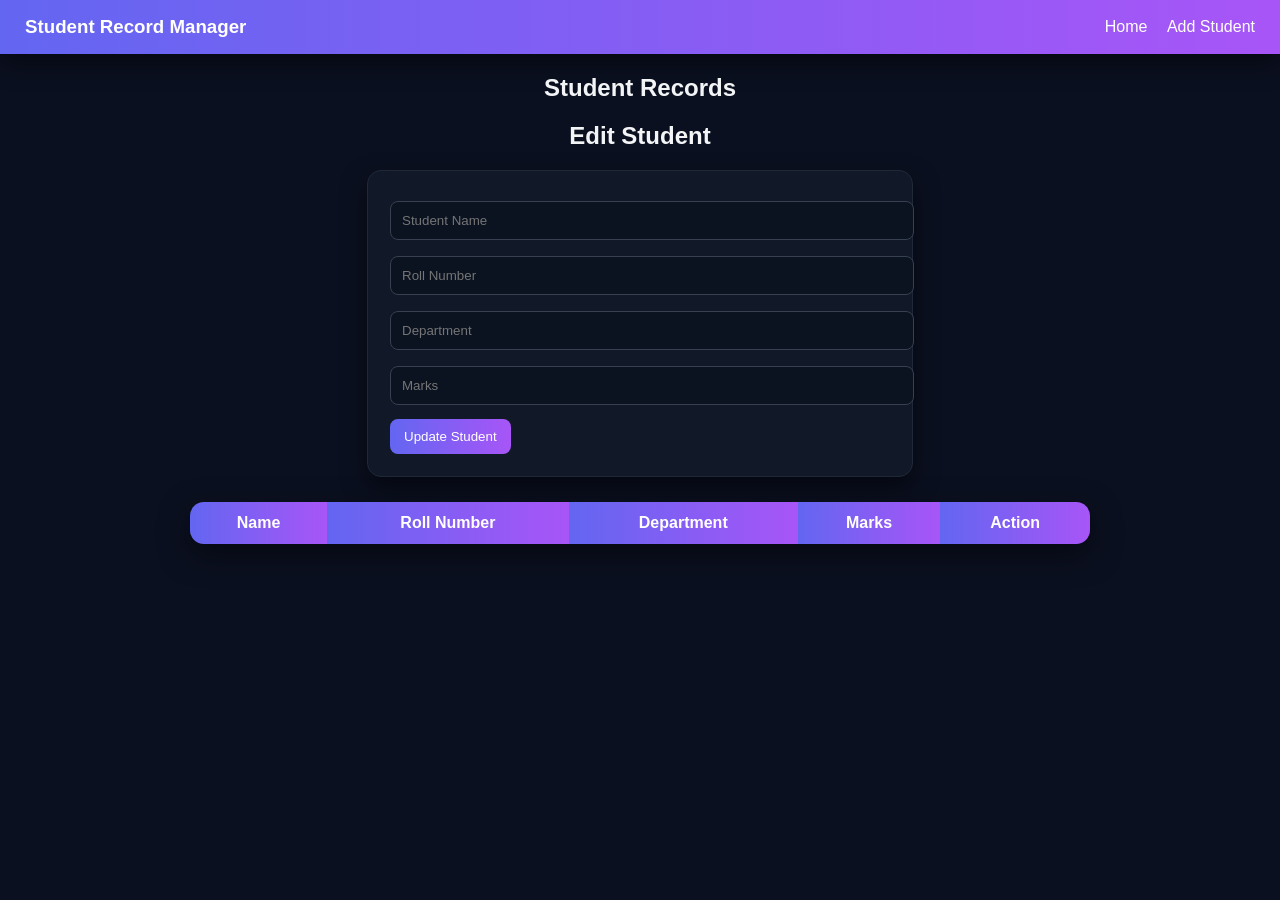
==== wwwroot/index.html @ 1389091a "Final Student Record Manager API" ====
﻿<!DOCTYPE html>
<html>
<head>
    <title>Students</title>
    <link rel="stylesheet" href="style.css">
</head>
<body>

    <div class="navbar">
        <h3>Student Record Manager</h3>

        <div class="nav-links">
            <a href="index.html">Home</a>
            <a href="add.html">Add Student</a>
        </div>
    </div>

    <h2>Student Records</h2>

    <h2>Edit Student</h2>

    <div class="edit-card">

        <input type="hidden" id="editId">

        <input type="text" id="editName" placeholder="Student Name">
        <input type="text" id="editRoll" placeholder="Roll Number">
        <input type="text" id="editDept" placeholder="Department">
        <input type="number" id="editMarks" placeholder="Marks">

        <button onclick="updateStudent()">Update Student</button>

    </div>

    <div class="table-wrapper">
        <table>
            <thead>
                <tr>
                    <th>Name</th>
                    <th>Roll Number</th>
                    <th>Department</th>
                    <th>Marks</th>
                    <th>Action</th>
                </tr>
            </thead>
            <tbody id="data"></tbody>
        </table>
    </div>

    <script>
        async function loadStudents() {
            const res = await fetch("http://localhost:5065/api/students");
            const data = await res.json();

            let html = "";

            data.forEach(s => {
                html += `
        <tr>
            <td>${s.name}</td>
            <td>${s.rollNumber}</td>
            <td>${s.department}</td>
            <td>${s.marks}</td>
            <td>
                <button onclick="editStudent('${s.id}', '${s.name}', '${s.rollNumber}', '${s.department}', ${s.marks})">
                    Edit
                </button>

                <button onclick="deleteStudent('${s.id}')">
                    Delete
                </button>
            </td>
        </tr>
        `;
            });

            document.getElementById("data").innerHTML = html;
        }

        async function editStudent(id) {
            try {
                const res = await fetch(`http://localhost:5065/api/students`);
                const students = await res.json();

                const s = students.find(st => st.id === id);

                if (!s) {
                    alert("Student not found!");
                    return;
                }

                document.getElementById("editId").value = s.id;
                document.getElementById("editName").value = s.name;
                document.getElementById("editRoll").value = s.rollNumber;
                document.getElementById("editDept").value = s.department;
                document.getElementById("editMarks").value = s.marks;

            } catch (error) {
                alert("Error loading student: " + error.message);
            }
        }

        async function updateStudent() {
            const id = document.getElementById("editId").value;

            const name = document.getElementById("editName").value.trim();
            const rollNumber = document.getElementById("editRoll").value.trim();
            const department = document.getElementById("editDept").value.trim();
            const marks = Number(document.getElementById("editMarks").value);

            if (!name || !rollNumber || !department || marks === "" || isNaN(marks)) {
                alert("All fields are required!");
                return;
            }

            if (marks < 0 || marks > 100) {
                alert("Marks must be between 0 and 100!");
                return;
            }

            const student = { name, rollNumber, department, marks };

            try {
                const response = await fetch(`http://localhost:5065/api/students/${id}`, {
                    method: "PUT",
                    headers: { "Content-Type": "application/json" },
                    body: JSON.stringify(student)
                });

                if (!response.ok) {
                    if (response.status === 404) {
                        alert("Student not found!");
                        loadStudents();
                        return;
                    }

                    const msg = await response.text();
                    throw new Error(msg);
                }

                alert("Student updated successfully!");
                loadStudents();

            } catch (error) {
                alert("Update failed: " + error.message);
            }
        }

        async function deleteStudent(id) {
            const confirmDelete = confirm("Are you sure you want to delete this student?");

            if (!confirmDelete) return;

            try {
                const response = await fetch(`http://localhost:5065/api/students/${id}`, {
                    method: "DELETE"
                });

                if (response.status === 404) {
                    alert("Student already deleted");
                    loadStudents();
                    return;
                }

                if (!response.ok) {
                    throw new Error(await response.text());
                }

                alert("Deleted successfully!");
                loadStudents();

            } catch (error) {
                alert("Delete failed: " + error.message);
            }
        }

        loadStudents();
    </script>

</body>
</html>
---- wwwroot/style.css ----
﻿body {
    font-family: 'Segoe UI', sans-serif;
    background: #0b1020;
    margin: 0;
    padding: 0;
    color: #e5e7eb;
}

/* NAVBAR */
.navbar {
    background: linear-gradient(90deg, #6366f1, #a855f7);
    padding: 16px 25px;
    display: flex;
    justify-content: space-between;
    align-items: center;
    box-shadow: 0 8px 25px rgba(0,0,0,0.5);
}

    .navbar h3 {
        margin: 0;
        color: white;
    }

.nav-links a {
    color: white;
    text-decoration: none;
    margin-left: 15px;
    font-weight: 500;
}

    .nav-links a:hover {
        opacity: 0.8;
    }

/* CONTAINER */
.container {
    width: 90%;
    max-width: 1000px;
    margin: 30px auto;
}

/* HEADINGS */
h2, h3 {
    text-align: center;
    color: #f3f4f6;
}

/* FORM CARD (ADD + EDIT) */
form, .edit-card {
    background: #111827;
    padding: 22px;
    border-radius: 14px;
    box-shadow: 0 10px 25px rgba(0,0,0,0.5);
    border: 1px solid #1f2937;
    max-width: 500px;
    margin: 20px auto;
}

/* INPUTS */
input {
    width: 100%;
    padding: 11px;
    margin: 8px 0;
    border-radius: 8px;
    border: 1px solid #374151;
    background: #0b1220;
    color: #e5e7eb;
    outline: none;
    transition: 0.2s;
}

    input:focus {
        border-color: #a855f7;
        box-shadow: 0 0 10px rgba(168,85,247,0.4);
    }

/* BUTTONS */
button {
    background: linear-gradient(90deg, #6366f1, #a855f7);
    color: white;
    border: none;
    padding: 10px 14px;
    border-radius: 8px;
    cursor: pointer;
    transition: 0.3s;
    margin-top: 6px;
    font-weight: 500;
}

    button:hover {
        transform: translateY(-2px);
        box-shadow: 0 8px 18px rgba(168,85,247,0.4);
    }

/* TABLE WRAPPER */
.table-wrapper {
    display: flex;
    justify-content: center;
    margin-top: 25px;
}

/* TABLE */
table {
    width: 85%;
    max-width: 900px;
    border-collapse: collapse;
    background: #111827;
    border-radius: 14px;
    overflow: hidden;
    box-shadow: 0 10px 30px rgba(0,0,0,0.5);
}

th {
    background: linear-gradient(90deg, #6366f1, #a855f7);
    color: white;
    padding: 12px;
}

td {
    padding: 12px;
    text-align: center;
    border-bottom: 1px solid #1f2937;
}

tr:hover {
    background: #1f2937;
}

/* ACTION BUTTONS */
td button {
    padding: 6px 10px;
    font-size: 13px;
}
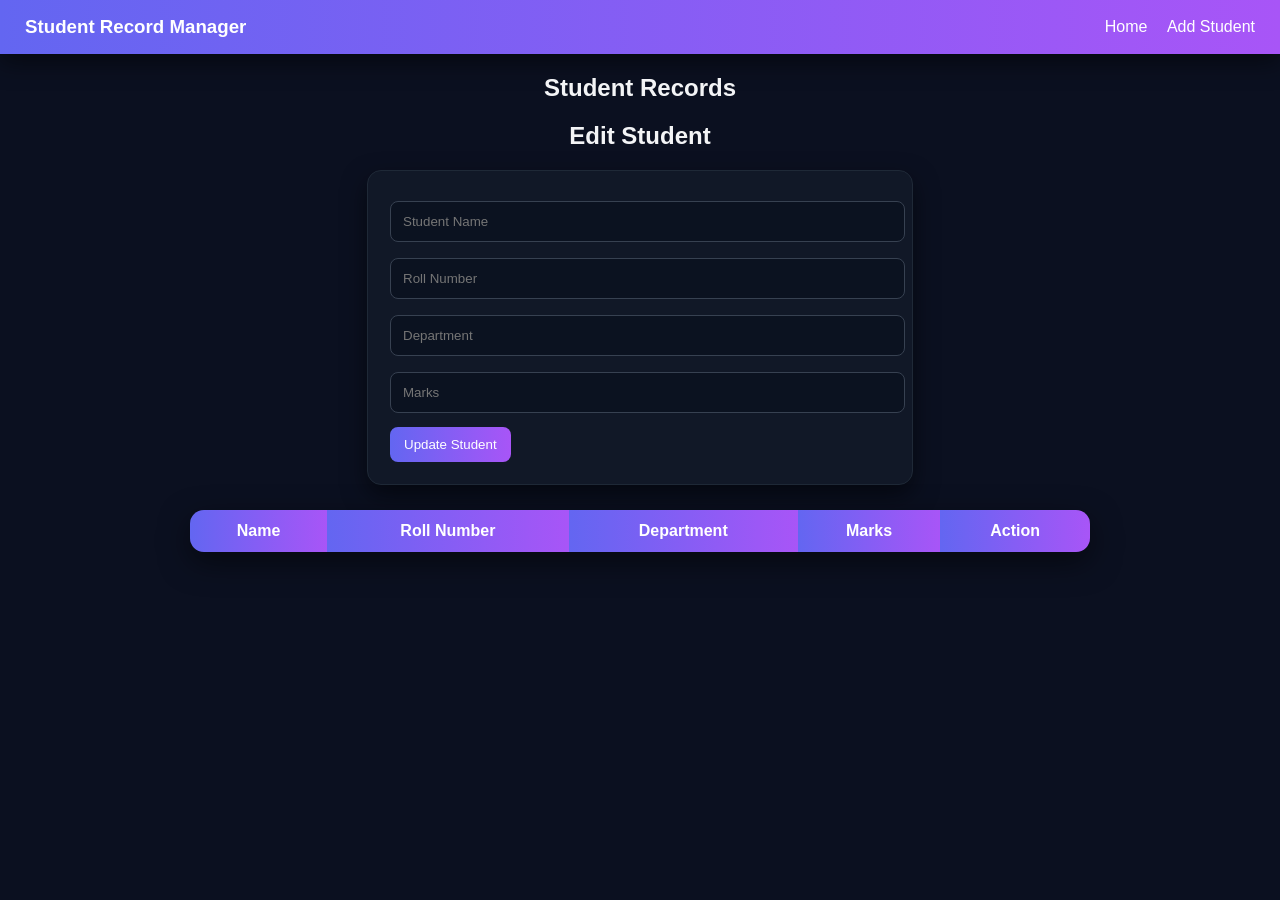
==== commit 6a04b45e: "Improve HTML head with UTF-8 and viewport meta tags" ====
--- a/wwwroot/index.html
+++ b/wwwroot/index.html
@@ -1,6 +1,8 @@
 ﻿<!DOCTYPE html>
 <html>
 <head>
+    <meta charset="UTF-8">
+    <meta name="viewport" content="width=device-width, initial-scale=1.0">
     <title>Students</title>
     <link rel="stylesheet" href="style.css">
 </head>
--- a/wwwroot/style.css
+++ b/wwwroot/style.css
@@ -59,7 +59,8 @@
 /* INPUTS */
 input {
     width: 100%;
-    padding: 11px;
+    padding: 12px;
+    padding-right: 1px;
     margin: 8px 0;
     border-radius: 8px;
     border: 1px solid #374151;
@@ -126,7 +127,6 @@
     background: #1f2937;
 }
 
-/* ACTION BUTTONS */
 td button {
     padding: 6px 10px;
     font-size: 13px;
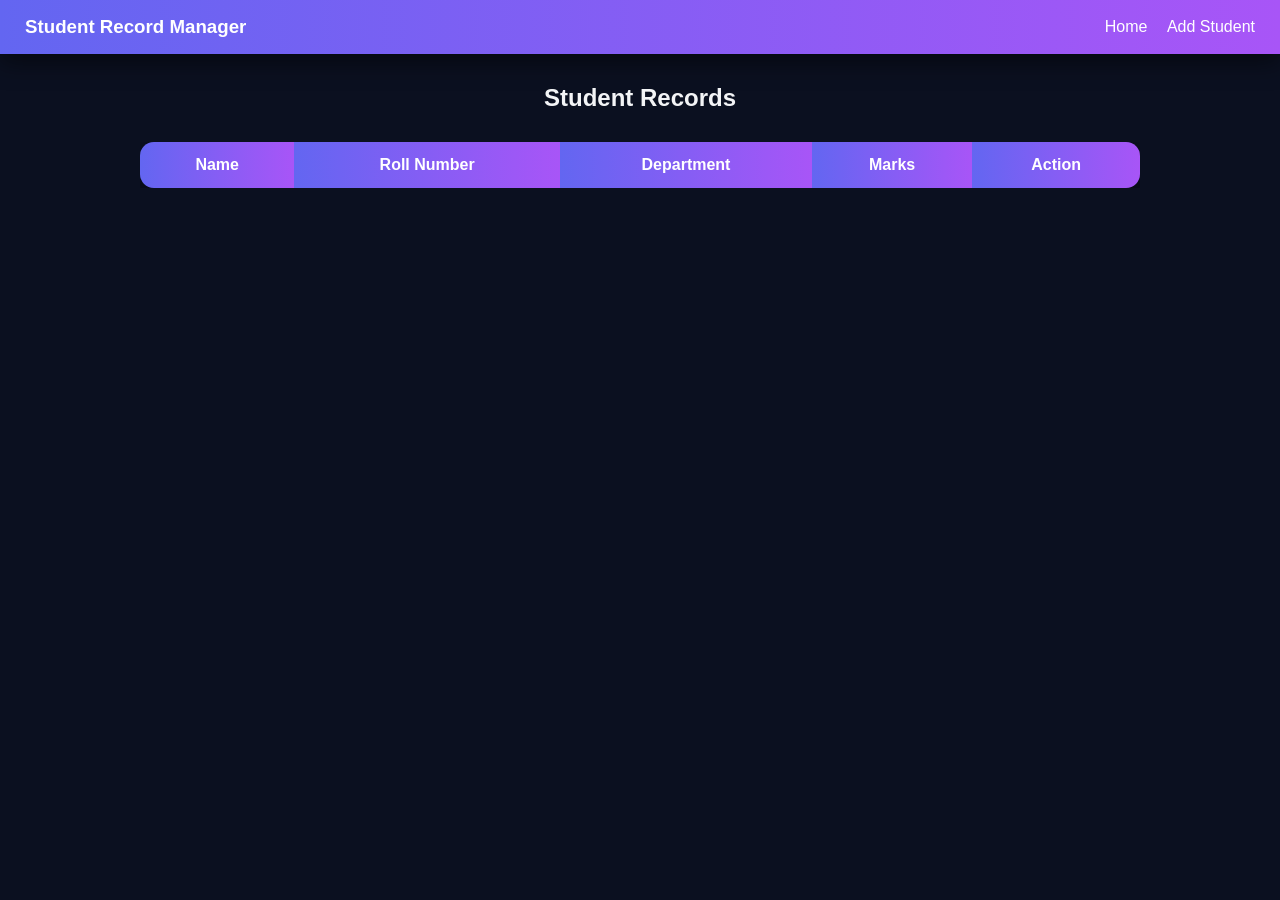
==== commit c27ed9a4: "Final" ====
--- a/wwwroot/index.html
+++ b/wwwroot/index.html
@@ -10,80 +10,74 @@
 
     <div class="navbar">
         <h3>Student Record Manager</h3>
-
         <div class="nav-links">
             <a href="index.html">Home</a>
             <a href="add.html">Add Student</a>
         </div>
     </div>
 
-    <h2>Student Records</h2>
+    <div class="container">
+        <h2>Student Records</h2>
 
-    <h2>Edit Student</h2>
+        <div id="editSection" class="edit-card" style="display: none; margin-bottom: 20px;">
+            <h2>Edit Student</h2>
+            <input type="hidden" id="editId">
+            <input type="text" id="editName" placeholder="Student Name">
+            <input type="text" id="editRoll" placeholder="Roll Number">
+            <input type="text" id="editDept" placeholder="Department">
+            <input type="number" id="editMarks" placeholder="Marks">
+            <button onclick="updateStudent()">Update Student</button>
+            <button onclick="cancelEdit()" style="background-color: #6c757d;">Cancel</button>
+        </div>
 
-    <div class="edit-card">
-
-        <input type="hidden" id="editId">
-
-        <input type="text" id="editName" placeholder="Student Name">
-        <input type="text" id="editRoll" placeholder="Roll Number">
-        <input type="text" id="editDept" placeholder="Department">
-        <input type="number" id="editMarks" placeholder="Marks">
-
-        <button onclick="updateStudent()">Update Student</button>
-
-    </div>
-
-    <div class="table-wrapper">
-        <table>
-            <thead>
-                <tr>
-                    <th>Name</th>
-                    <th>Roll Number</th>
-                    <th>Department</th>
-                    <th>Marks</th>
-                    <th>Action</th>
-                </tr>
-            </thead>
-            <tbody id="data"></tbody>
-        </table>
+        <div class="table-wrapper">
+            <table>
+                <thead>
+                    <tr>
+                        <th>Name</th>
+                        <th>Roll Number</th>
+                        <th>Department</th>
+                        <th>Marks</th>
+                        <th>Action</th>
+                    </tr>
+                </thead>
+                <tbody id="data"></tbody>
+            </table>
+        </div>
     </div>
 
     <script>
         async function loadStudents() {
-            const res = await fetch("http://localhost:5065/api/students");
-            const data = await res.json();
+            try {
+                const res = await fetch("http://localhost:5065/api/students");
+                const data = await res.json();
 
-            let html = "";
+                let html = "";
+                data.forEach(s => {
+                    html += `
+                            <tr>
+                                <td>${s.name}</td>
+                                <td>${s.rollNumber}</td>
+                                <td>${s.department}</td>
+                                <td>${s.marks}</td>
+                                <td>
+                                    <button onclick="editStudent('${s.id}')">Edit</button>
+                                    <button onclick="deleteStudent('${s.id}')" style="background-color: #dc3545;">Delete</button>
+                                </td>
+                            </tr>
+                            `;
+                });
 
-            data.forEach(s => {
-                html += `
-        <tr>
-            <td>${s.name}</td>
-            <td>${s.rollNumber}</td>
-            <td>${s.department}</td>
-            <td>${s.marks}</td>
-            <td>
-                <button onclick="editStudent('${s.id}', '${s.name}', '${s.rollNumber}', '${s.department}', ${s.marks})">
-                    Edit
-                </button>
-
-                <button onclick="deleteStudent('${s.id}')">
-                    Delete
-                </button>
-            </td>
-        </tr>
-        `;
-            });
-
-            document.getElementById("data").innerHTML = html;
+                document.getElementById("data").innerHTML = html;
+            } catch (error) {
+                console.error("Error loading students:", error);
+            }
         }
 
         async function editStudent(id) {
             try {
                 const res = await fetch(`http://localhost:5065/api/students`);
                 const students = await res.json();
-
                 const s = students.find(st => st.id === id);
 
                 if (!s) {
@@ -97,21 +91,32 @@
                 document.getElementById("editDept").value = s.department;
                 document.getElementById("editMarks").value = s.marks;
 
+                document.getElementById("editSection").style.display = "block";
+                window.scrollTo({ top: 0, behavior: 'smooth' });
+
             } catch (error) {
                 alert("Error loading student: " + error.message);
             }
         }
 
+        function cancelEdit() {
+            document.getElementById("editSection").style.display = "none";
+        }
+
         async function updateStudent() {
             const id = document.getElementById("editId").value;
-
             const name = document.getElementById("editName").value.trim();
             const rollNumber = document.getElementById("editRoll").value.trim();
             const department = document.getElementById("editDept").value.trim();
             const marks = Number(document.getElementById("editMarks").value);
 
-            if (!name || !rollNumber || !department || marks === "" || isNaN(marks)) {
+            if (!name || !rollNumber || !department || isNaN(marks)) {
                 alert("All fields are required!");
+                return;
+            }
+
+            if (!/^[0-9]+$/.test(rollNumber)) {
+                alert("Roll Number must contain only numbers");
                 return;
             }
 
@@ -135,12 +140,12 @@
                         loadStudents();
                         return;
                     }
-
                     const msg = await response.text();
                     throw new Error(msg);
                 }
 
                 alert("Student updated successfully!");
+                cancelEdit();
                 loadStudents();
 
             } catch (error) {
@@ -150,7 +155,6 @@
 
         async function deleteStudent(id) {
             const confirmDelete = confirm("Are you sure you want to delete this student?");
-
             if (!confirmDelete) return;
 
             try {
@@ -178,6 +182,5 @@
 
         loadStudents();
     </script>
-
 </body>
-</html>+</html></html>
--- a/wwwroot/style.css
+++ b/wwwroot/style.css
@@ -1,5 +1,5 @@
 ﻿body {
-    font-family: 'Segoe UI', sans-serif;
+    font-family: 'Segoe UI', -apple-system, BlinkMacSystemFont, sans-serif;
     background: #0b1020;
     margin: 0;
     padding: 0;
@@ -19,6 +19,7 @@
     .navbar h3 {
         margin: 0;
         color: white;
+        text-align: left;
     }
 
 .nav-links a {
@@ -26,6 +27,7 @@
     text-decoration: none;
     margin-left: 15px;
     font-weight: 500;
+    transition: opacity 0.2s;
 }
 
     .nav-links a:hover {
@@ -40,34 +42,36 @@
 }
 
 /* HEADINGS */
-h2, h3 {
+h2 {
     text-align: center;
     color: #f3f4f6;
+    margin-top: 20px;
 }
 
 /* FORM CARD (ADD + EDIT) */
 form, .edit-card {
     background: #111827;
-    padding: 22px;
+    padding: 25px;
     border-radius: 14px;
     box-shadow: 0 10px 25px rgba(0,0,0,0.5);
     border: 1px solid #1f2937;
     max-width: 500px;
     margin: 20px auto;
+    box-sizing: border-box;
 }
 
 /* INPUTS */
 input {
     width: 100%;
     padding: 12px;
-    padding-right: 1px;
-    margin: 8px 0;
+    margin: 10px 0;
     border-radius: 8px;
     border: 1px solid #374151;
     background: #0b1220;
     color: #e5e7eb;
     outline: none;
-    transition: 0.2s;
+    transition: all 0.2s ease;
+    box-sizing: border-box; 
 }
 
     input:focus {
@@ -80,11 +84,11 @@
     background: linear-gradient(90deg, #6366f1, #a855f7);
     color: white;
     border: none;
-    padding: 10px 14px;
+    padding: 12px 18px;
     border-radius: 8px;
     cursor: pointer;
-    transition: 0.3s;
-    margin-top: 6px;
+    transition: transform 0.2s, box-shadow 0.2s;
+    margin-top: 10px;
     font-weight: 500;
 }
 
@@ -95,15 +99,14 @@
 
 /* TABLE WRAPPER */
 .table-wrapper {
-    display: flex;
-    justify-content: center;
-    margin-top: 25px;
+    margin-top: 30px;
+    overflow-x: auto; 
+    width: 100%;
 }
 
 /* TABLE */
 table {
-    width: 85%;
-    max-width: 900px;
+    width: 100%;
     border-collapse: collapse;
     background: #111827;
     border-radius: 14px;
@@ -114,11 +117,12 @@
 th {
     background: linear-gradient(90deg, #6366f1, #a855f7);
     color: white;
-    padding: 12px;
+    padding: 14px;
+    font-weight: 600;
 }
 
 td {
-    padding: 12px;
+    padding: 14px;
     text-align: center;
     border-bottom: 1px solid #1f2937;
 }
@@ -128,6 +132,7 @@
 }
 
 td button {
-    padding: 6px 10px;
+    padding: 6px 12px;
     font-size: 13px;
+    margin: 2px;
 }
